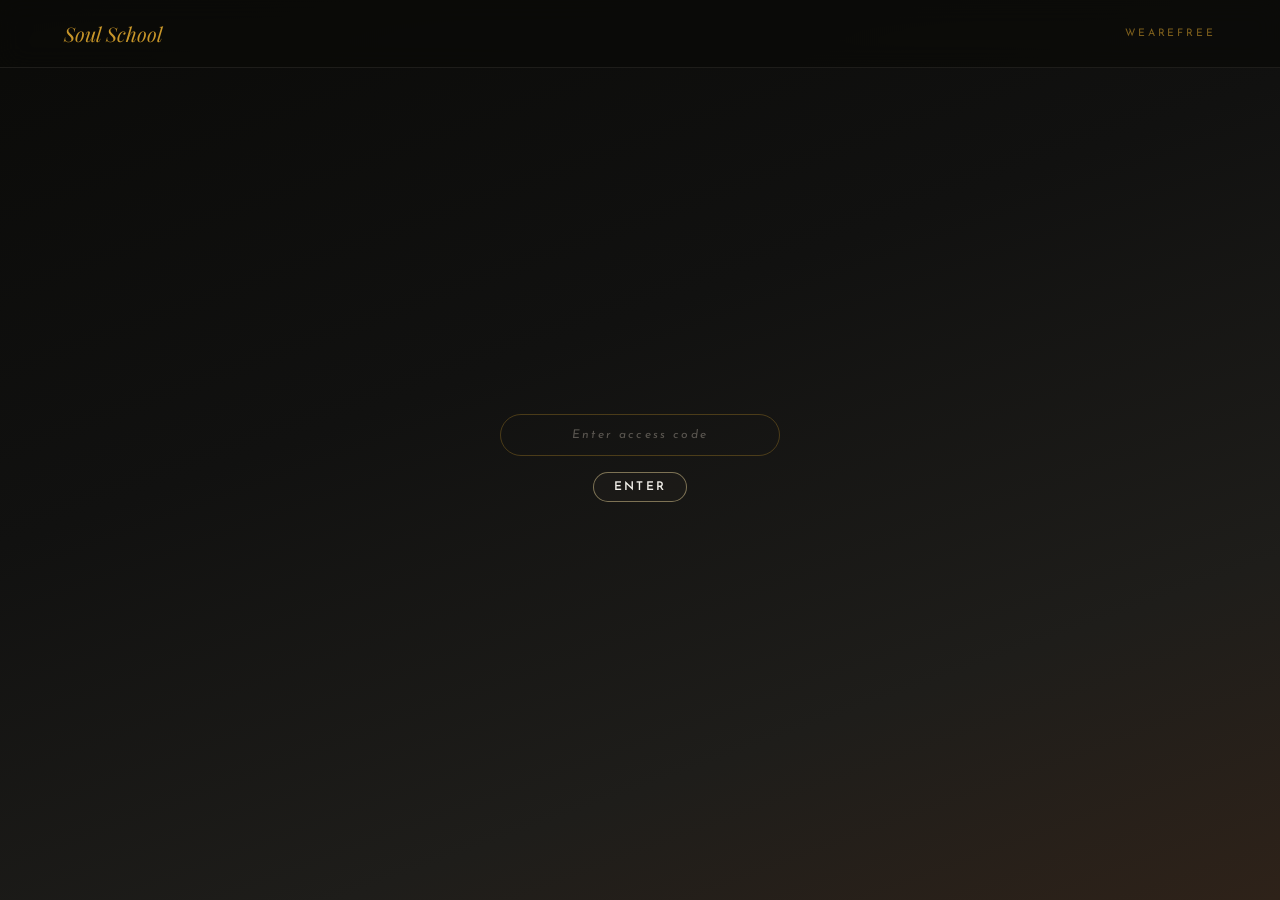
==== pages/archive.html @ b3828bc6 "Updated file names, created placeholder page for member portal, updated fonts and backgrounds. Updat" ====
<!DOCTYPE html>
<html lang="en">
<head>
  <meta charset="UTF-8">
  <meta name="viewport" content="width=device-width, initial-scale=1.0">
  <meta name="description" content="Soul School — A new educational playground for the future human.">
  <meta name="theme-color" content="#0A0A08">
  <title>Soul School Portal</title>
  <link rel="preconnect" href="https://fonts.googleapis.com">
  <link rel="preconnect" href="https://fonts.gstatic.com" crossorigin>
  <link rel="stylesheet" href="https://fonts.googleapis.com/css2?family=Josefin+Sans:wght@300;600;700&family=Playfair+Display:ital,wght@0,400;0,700;1,400&family=DM+Mono:wght@300;400&family=DM+Sans:opsz,wght@9..40,300;9..40,400;9..40,500&display=swap">
  <link rel="stylesheet" href="../styles/main.css">
  <link rel="stylesheet" href="../styles/soul-school-portal.css">
</head>
<body>

  <script>
    if (sessionStorage.getItem('soulschool_auth') !== 'true') {
      window.location.href = 'enter.html';
    }
  </script>

  <!-- ── Top navigation ── -->
  <nav class="site-nav">
    <a href="../index.html" class="site-nav-logo">Soul School</a>
    <span class="wearefree-tag">WEAREFREE</span>
  </nav>

  <!-- ── Welcome section ── -->
  <!-- <section style="background: var(--void); padding: 100px 64px; padding-top: 160px;">
    <div style="max-width: 800px; margin: 0 auto;">
      <p class="section-label">WELCOME</p>
      <h2 style="font-family: 'Playfair Display', serif; font-weight: 400; font-size: clamp(36px, 5vw, 56px); color: var(--soft); margin-bottom: 32px; margin-top: 0;">Welcome to Soul School.</h2>
      <p class="body-text">This is where we share the information, practices, and experiments that shape this educational project.</p>
      <p class="body-text">Soul School is an educational experiment rooted in a simple recognition: consciousness is foundational to reality, and human development must begin there.</p>
      <p class="body-text">Love and joy are the ground of this work.</p>
      <p class="body-text">Nervous system stability is the baseline that allows clarity, intuition, creativity, and courage to emerge.</p>
      <p class="body-text">From that foundation we explore expanded perception, discernment, authentic expression, and the creation of coherent communities capable of meeting the future with wisdom and care.</p>
    </div>
  </section> -->

  <!-- ── Gold rule ── -->
  <hr class="gold-rule-full">

  <!-- ════════════════════════════════════════════════
       SECTION 1: CALENDAR BLOCK
  ════════════════════════════════════════════════ -->

  <!-- CALENDAR: 7-day view starting from entry date -->
  <section class="portal-section" id="section-calendar">
    <p class="section-label">THIS WEEK</p>
    <h2 class="portal-section-heading">Your Week at Soul School</h2>

    <div class="portal-week-wrapper">
      <div class="portal-week-header" id="portal-week-header"></div>
      <div class="portal-week-grid"   id="portal-week-grid"></div>
    </div>

    <!-- Upcoming gatherings: next 2 weeks -->
    <div style="margin-top: 48px;">
      <p class="section-label" style="margin-bottom: 20px;">UPCOMING GATHERINGS — NEXT 2 WEEKS</p>
      <div class="portal-events-list">
        <div class="pill-event-card">
          <span class="pill-event-title">Soul School Bus Popups</span>
          <span class="pill-event-date">Boulder — Coming Soon</span>
        </div>
        <div class="pill-event-card">
          <span class="pill-event-title">Soul School Office Hours</span>
          <span class="pill-event-date">Zoom — Coming Soon</span>
        </div>
        <div class="pill-event-card">
          <span class="pill-event-title">Retreat Orientation</span>
          <span class="pill-event-date">Coming Soon</span>
        </div>
      </div>
      <!-- CALENDAR: Connect Google Calendar API to replace placeholders above with live 2-week event feed -->
    </div>
  </section>

  <!-- ── Gold rule ── -->
  <hr class="gold-rule-full">

  <!-- ════════════════════════════════════════════════
       SECTION 2: IS SOUL SCHOOL FOR ME?
  ════════════════════════════════════════════════ -->
  <section class="portal-section" id="section-for-me">
    <div style="max-width: 800px; margin: 0 auto;">
      <p class="stencil" style="font-size: clamp(28px, 4vw, 48px);">Is Soul School</p>
      <p class="italic-gold" style="font-size: clamp(26px, 3.5vw, 44px); margin-bottom: 28px;">for me?</p>
      <p class="body-text" style="margin-bottom: 16px;">Soul School is for people who:</p>
      <ul style="list-style: none; margin: 0; padding: 0;">
        <li style="display: grid; grid-template-columns: 5px 1fr; gap: 16px; align-items: start; padding: 12px 0; border-bottom: 1px solid rgba(90,86,80,0.1);">
          <span style="width:5px;height:5px;border-radius:50%;background:var(--gold);margin-top:6px;flex-shrink:0;display:block;"></span>
          <span class="body-text" style="margin:0;">have a sense that something about the current world (and the current educational system) isn't quite right</span>
        </li>
        <li style="display: grid; grid-template-columns: 5px 1fr; gap: 16px; align-items: start; padding: 12px 0; border-bottom: 1px solid rgba(90,86,80,0.1);">
          <span style="width:5px;height:5px;border-radius:50%;background:var(--gold);margin-top:6px;flex-shrink:0;display:block;"></span>
          <span class="body-text" style="margin:0;">want something deeper than conventional higher education tends to offer</span>
        </li>
        <li style="display: grid; grid-template-columns: 5px 1fr; gap: 16px; align-items: start; padding: 12px 0; border-bottom: 1px solid rgba(90,86,80,0.1);">
          <span style="width:5px;height:5px;border-radius:50%;background:var(--gold);margin-top:6px;flex-shrink:0;display:block;"></span>
          <span class="body-text" style="margin:0;">are curious about consciousness and open to the possibility that it is foundational to reality</span>
        </li>
        <li style="display: grid; grid-template-columns: 5px 1fr; gap: 16px; align-items: start; padding: 12px 0; border-bottom: 1px solid rgba(90,86,80,0.1);">
          <span style="width:5px;height:5px;border-radius:50%;background:var(--gold);margin-top:6px;flex-shrink:0;display:block;"></span>
          <span class="body-text" style="margin:0;">would rather help build the future than spend their lives critiquing the present</span>
        </li>
        <li style="display: grid; grid-template-columns: 5px 1fr; gap: 16px; align-items: start; padding: 12px 0; border-bottom: 1px solid rgba(90,86,80,0.1);">
          <span style="width:5px;height:5px;border-radius:50%;background:var(--gold);margin-top:6px;flex-shrink:0;display:block;"></span>
          <span class="body-text" style="margin:0;">understand that real Jedi-style mastery requires practice, discipline, and humility</span>
        </li>
      </ul>
      <div style="background: var(--deep); border: 1px solid rgba(201,151,42,0.1); padding: 22px 20px; margin-top: 24px;">
        <p class="italic-gold" style="font-size: 18px; margin: 0;">Soul School is designed for people who are ready to step into the future from the inner authority of the soul.</p>
      </div>
    </div>
  </section>

  <!-- ── Gold rule ── -->
  <hr class="gold-rule-full">

  <!-- ════════════════════════════════════════════════
       SECTION 3: SOUL PRACTICES
  ════════════════════════════════════════════════ -->
  <section class="portal-section" id="section-practices">

    <p class="portal-practice-cta">Try a Soul Practice!</p>

    <div class="portal-practices-grid">

      <!-- Practice 1: Ungunking the Filter -->
      <div class="portal-practice-card">
        <span class="portal-practice-name">Ungunking the Filter</span>
        <p class="portal-practice-desc">Practices that clear conditioned perception so reality can be encountered more directly.</p>
        <!-- SOUNDCLOUD: embed for Ungunking the Filter -->
        <div class="portal-soundcloud-placeholder">
          <span>&#9654;&ensp;SoundCloud embed coming soon</span>
        </div>
      </div>

      <!-- Practice 2: The Gremlin -->
      <div class="portal-practice-card">
        <span class="portal-practice-name">The Gremlin</span>
        <p class="portal-practice-desc">Learning to recognize and move beyond internal voices that limit expression and growth.</p>
        <!-- SOUNDCLOUD: embed for The Gremlin -->
        <div class="portal-soundcloud-placeholder">
          <span>&#9654;&ensp;SoundCloud embed coming soon</span>
        </div>
      </div>

      <!-- Practice 3: Energetic Hygiene -->
      <div class="portal-practice-card">
        <span class="portal-practice-name">Energetic Hygiene</span>
        <p class="portal-practice-desc">Practices that maintain clear emotional and perceptual boundaries.</p>
        <!-- SOUNDCLOUD: embed for Energetic Hygiene -->
        <div class="portal-soundcloud-placeholder">
          <span>&#9654;&ensp;SoundCloud embed coming soon</span>
        </div>
      </div>

    </div>

    <!-- COMING SOON: will become hyperlink teasers -->
    <!--
    <div class="portal-practice-card">
      <span class="portal-practice-name">Attention Sovereignty</span>
      <p class="portal-practice-desc">Training the ability to direct awareness intentionally rather than reactively.</p>
    </div>
    <div class="portal-practice-card">
      <span class="portal-practice-name">Creative Transmission</span>
      <p class="portal-practice-desc">Practices that translate expanded states of awareness into creative expression and contribution.</p>
    </div>
    -->

  </section>

  <!-- ── Gold rule ── -->
  <hr class="gold-rule-full">

  <!-- ════════════════════════════════════════════════
       SECTION 4: INITIATION CALL BOOKING
  ════════════════════════════════════════════════ -->
  <section class="portal-section" id="section-booking" style="text-align: center;">
    <p class="section-label">READY TO GO DEEPER?</p>
    <h2 style="font-family: 'Playfair Display', serif; font-weight: 400; font-size: clamp(28px, 4vw, 48px); color: var(--soft); margin: 0 0 24px;">Book an Initiation Call</h2>
    <p class="body-text" style="max-width: 560px; margin: 0 auto 40px;">
      Schedule a 30-minute conversation to explore whether Soul School is the right fit for you.
    </p>
    <!-- BOOKING: embed link here -->
    <div class="portal-booking-placeholder">
      <span class="body-text" style="opacity: 0.5; margin: 0;">Booking calendar coming soon</span>
    </div>
  </section>

  <!-- ── Gold rule ── -->
  <hr class="gold-rule-full">

  <!-- ════════════════════════════════════════════════
       SECTION 5: STORY OF WHY / PHILOSOPHY
  ════════════════════════════════════════════════ -->
  <section class="portal-section" id="section-why">
    <p class="section-label">PHILOSOPHY</p>
    <h2 style="font-family: 'Playfair Display', serif; font-weight: 400; font-size: clamp(32px, 5vw, 56px); color: var(--soft); margin: 0 0 64px;">The Story of Why</h2>

    <!-- ── ERA WE'RE ENTERING ── -->
    <div class="portal-why-block">
      <p class="section-label" style="margin-bottom: 16px;">THE ERA WE'RE ENTERING</p>
      <p class="stencil" style="color: var(--gold); font-size: clamp(16px, 2.5vw, 26px); margin-bottom: 24px;">Traditional Higher Education Was Designed For An Industrial World.</p>
      <p class="body-text">Most systems of traditional higher education were designed for an industrial world. They train the analytic intellect while neglecting the inner world — the place where perception, intuition, discernment, and emotional coherence actually live.</p>
      <p class="body-text">As a result, many people enter adulthood without the ability to:</p>
      <ul style="list-style: none; margin: 0; padding: 0; max-width: 640px;">
        <li style="display:grid;grid-template-columns:5px 1fr;gap:16px;align-items:start;padding:12px 0;border-bottom:1px solid rgba(90,86,80,0.1);"><span style="width:5px;height:5px;border-radius:50%;background:var(--gold);margin-top:6px;flex-shrink:0;display:block;"></span><span class="body-text" style="margin:0;">steward their attention</span></li>
        <li style="display:grid;grid-template-columns:5px 1fr;gap:16px;align-items:start;padding:12px 0;border-bottom:1px solid rgba(90,86,80,0.1);"><span style="width:5px;height:5px;border-radius:50%;background:var(--gold);margin-top:6px;flex-shrink:0;display:block;"></span><span class="body-text" style="margin:0;">regulate their nervous systems</span></li>
        <li style="display:grid;grid-template-columns:5px 1fr;gap:16px;align-items:start;padding:12px 0;border-bottom:1px solid rgba(90,86,80,0.1);"><span style="width:5px;height:5px;border-radius:50%;background:var(--gold);margin-top:6px;flex-shrink:0;display:block;"></span><span class="body-text" style="margin:0;">interpret reality with discernment</span></li>
        <li style="display:grid;grid-template-columns:5px 1fr;gap:16px;align-items:start;padding:12px 0;border-bottom:1px solid rgba(90,86,80,0.1);"><span style="width:5px;height:5px;border-radius:50%;background:var(--gold);margin-top:6px;flex-shrink:0;display:block;"></span><span class="body-text" style="margin:0;">trust their intuition</span></li>
        <li style="display:grid;grid-template-columns:5px 1fr;gap:16px;align-items:start;padding:12px 0;border-bottom:1px solid rgba(90,86,80,0.1);"><span style="width:5px;height:5px;border-radius:50%;background:var(--gold);margin-top:6px;flex-shrink:0;display:block;"></span><span class="body-text" style="margin:0;">build lives aligned with their values</span></li>
      </ul>
    </div>

    <!-- ── WHAT'S BROKEN + SOUL SCHOOL RESPONSE ── -->
    <div class="portal-why-split">

      <div class="portal-why-split-left">
        <p class="stencil" style="font-size: clamp(36px, 5vw, 56px);">WHAT'S BROKEN</p>
        <p class="body-text">Most systems of traditional higher education were designed for an industrial world. They train the analytic intellect while neglecting the inner world — the place where perception, intuition, discernment, and emotional coherence actually live.</p>
        <p class="body-text">As a result, many people enter adulthood without the ability to:</p>
        <ul style="list-style:none;margin:0;padding:0;">
          <li style="display:grid;grid-template-columns:5px 1fr;gap:16px;align-items:start;padding:12px 0;border-bottom:1px solid rgba(90,86,80,0.1);"><span style="width:5px;height:5px;border-radius:50%;background:var(--gold);margin-top:6px;flex-shrink:0;display:block;"></span><span class="body-text" style="margin:0;">steward their attention</span></li>
          <li style="display:grid;grid-template-columns:5px 1fr;gap:16px;align-items:start;padding:12px 0;border-bottom:1px solid rgba(90,86,80,0.1);"><span style="width:5px;height:5px;border-radius:50%;background:var(--gold);margin-top:6px;flex-shrink:0;display:block;"></span><span class="body-text" style="margin:0;">regulate their nervous systems</span></li>
          <li style="display:grid;grid-template-columns:5px 1fr;gap:16px;align-items:start;padding:12px 0;border-bottom:1px solid rgba(90,86,80,0.1);"><span style="width:5px;height:5px;border-radius:50%;background:var(--gold);margin-top:6px;flex-shrink:0;display:block;"></span><span class="body-text" style="margin:0;">interpret reality with discernment</span></li>
          <li style="display:grid;grid-template-columns:5px 1fr;gap:16px;align-items:start;padding:12px 0;border-bottom:1px solid rgba(90,86,80,0.1);"><span style="width:5px;height:5px;border-radius:50%;background:var(--gold);margin-top:6px;flex-shrink:0;display:block;"></span><span class="body-text" style="margin:0;">trust their intuition</span></li>
          <li style="display:grid;grid-template-columns:5px 1fr;gap:16px;align-items:start;padding:12px 0;border-bottom:1px solid rgba(90,86,80,0.1);"><span style="width:5px;height:5px;border-radius:50%;background:var(--gold);margin-top:6px;flex-shrink:0;display:block;"></span><span class="body-text" style="margin:0;">build lives aligned with their values</span></li>
        </ul>
      </div>

      <div class="portal-why-split-right">
        <p class="stencil" style="font-size: clamp(36px,5vw,56px); margin-bottom: 4px;">SOUL SCHOOL</p>
        <p class="italic-gold" style="font-size: clamp(32px,4.5vw,52px); margin-bottom: 28px;">Response.</p>
        <div style="display: grid; grid-template-columns: 1fr 1fr; gap: 1px; background: var(--ember); border: 1px solid rgba(201,151,42,0.1);">
          <div style="background: var(--deep); padding: 26px 24px;">
            <p class="body-text" style="margin:0;">Soul School is a new model of higher education designed for the era we are entering.</p>
          </div>
          <div style="background: var(--deep); padding: 26px 24px;">
            <p class="body-text" style="margin:0;">We cultivate the capacities machines cannot replicate and institutions rarely teach: discernment, intuition, embodied intelligence, inscendence, creative courage, and the ability to generate coherence within oneself and in community.</p>
          </div>
          <div style="background: var(--deep); padding: 26px 24px;">
            <p class="italic-gold" style="font-size: 18px; margin: 0;">Our dream is simple: to support the emergence of grounded, coherent, joyful adults.</p>
          </div>
          <div style="background: var(--deep); padding: 26px 24px;">
            <p class="body-text" style="margin:0;">Love and joy are the ground of this work.</p>
            <p class="body-text" style="margin:0;">Nervous system stability is the baseline that allows clarity, intuition, creativity, and courage to emerge.</p>
          </div>
        </div>
      </div>

    </div>

    <!-- ── PARADIGM SHIFT ── -->
    <div class="portal-why-split">

      <div class="portal-why-split-left">
        <p class="stencil" style="font-size: clamp(32px,4.5vw,52px);">THE PARADIGM</p>
        <p class="italic-gold" style="font-size: clamp(30px,4vw,48px);">Shift.</p>
        <p class="body-text">A growing body of research across neuroscience, physics, and consciousness studies points toward a profound shift in how we understand reality: consciousness is foundational.</p>
        <p class="body-text">At a time when artificial intelligence is advancing rapidly, the leading edge of human evolution is the expansion of consciousness itself — yet most old-world institutions behave as if consciousness is not even a legitimate subject of study.</p>
      </div>

      <div class="portal-why-split-right">
        <div style="display: grid; grid-template-columns: 3px 1fr; gap: 20px; align-items: start;">
          <div style="background: var(--gold); border-radius: 2px; align-self: stretch;"></div>
          <p class="italic-gold" style="font-size: clamp(20px,2.5vw,28px); line-height: 1.5; margin: 0;">"Soul School exists to train the capacities of expanded consciousness so that the future human can begin to take shape."</p>
        </div>
        <div style="background: var(--deep); border: 1px solid rgba(201,151,42,0.1); padding: 22px 20px; margin-top: 28px;">
          <p class="body-text" style="margin: 0;">Soul School is an educational experiment rooted in a simple recognition: consciousness is foundational to reality, and human development must begin there.</p>
          <p class="body-text" style="margin-top: 14px; margin-bottom: 0;">From that foundation we explore expanded perception, discernment, authentic expression, and the creation of coherent communities capable of meeting the future with wisdom and care.</p>
        </div>
      </div>

    </div>

  </section>

  <!-- ── Gold rule ── -->
  <hr class="gold-rule-full">

  <!-- ════════════════════════════════════════════════
       SECTION 6: ADVISORY COUNCIL
  ════════════════════════════════════════════════ -->
  <div style="text-align: center; padding: 64px 64px 0;">
    <img src="../assets/We-are-free-GOLD.png" alt="Advisory Council" style="width: 40%; height: auto; display: block; margin: 0 auto;">
  </div>
  <section style="width: 100%; background: var(--void); padding: 60px 64px 100px;">
    <p class="section-label">ADVISORY COUNCIL</p>
    <div style="display: grid; grid-template-columns: repeat(3, 1fr); gap: 2px; background: var(--ember);">

      <!-- Card 1: Marjorie Woollacott -->
      <div style="background: var(--deep); padding: 36px 32px;">
        <img src="../assets/MarjorieHeadshot.png" alt="Marjorie Woollacott" style="width:80px;height:80px;border-radius:50%;background:var(--ember);display:block;margin-bottom:20px;">
        <span style="font-family:'Playfair Display',serif;font-weight:700;font-size:18px;color:var(--soft);display:block;margin-bottom:4px;">Marjorie Woollacott</span>
        <p class="section-label" style="margin-bottom:16px;">Science Advisor</p>
        <p class="body-text" style="font-size:13px;">Marjorie Woollacott, PhD, is a neuroscientist and Professor Emerita at the University of Oregon. Her research explores the relationship between neuroscience, consciousness, and human potential. She is the author of Infinite Awareness and a leading voice in the scientific exploration of consciousness. For decades, she has helped pioneer the integration of consciousness studies into education and science, long before the field began receiving broader recognition.</p>
      </div>

      <!-- Card 2: Niffe Hermansson -->
      <div style="background: var(--deep); padding: 36px 32px;">
        <img src="../assets/NiffeHeadshot.jpeg" alt="Niffe Hermansson" style="width:80px;height:80px;border-radius:50%;background:var(--ember);display:block;margin-bottom:20px;">
        <span style="font-family:'Playfair Display',serif;font-weight:700;font-size:18px;color:var(--soft);display:block;margin-bottom:4px;">Niffe Hermansson</span>
        <p class="section-label" style="margin-bottom:16px;">Initiatory Training Advisor</p>
        <p class="body-text" style="font-size:13px;">Niffe Hermansson, PhD, is an applied probabilist, a passionate educator, a dedicated meditator, and a researcher committed to exploring questions related to advanced meditation and models of consciousness with mathematical rigour. Originally from Sweden, Niffe received leadership training in the Swedish navy before embarking on an academic journey pursuing the big questions about reality from a variety of perspectives. He eventually made his home in New Zealand to be able to better balance his work with his deep love for nature, especially the ocean. Niffe has a deep and wide-ranging engagement with esoteric practice, and has experience with a variety of systems, including close to a decade of leading the local branch of an international initiatory society.</p>
      </div>

      <!-- Card 3: Annie Margaret -->
      <div style="background: var(--deep); padding: 36px 32px;">
        <img src="../assets/AnnieHeadshot.jpg" alt="Annie Margaret" style="width:80px;height:80px;border-radius:50%;background:var(--ember);display:block;margin-bottom:20px;">
        <span style="font-family:'Playfair Display',serif;font-weight:700;font-size:18px;color:var(--soft);display:block;margin-bottom:4px;">Annie Margaret</span>
        <p class="section-label" style="margin-bottom:16px;">Founder &amp; Visionary</p>
        <p class="body-text" style="font-size:13px;">Annie Margaret, PhD, is an educator and architect of new models of human development. After nine years of exceeds expectations reviews as a professor at the University of Colorado Boulder's ATLAS Institute, she stepped away from traditional academia to build Soul School — an experiment in what education can become when consciousness is taken seriously. Annie teaches from both research and direct experience, working at the edge of expanded perception, discernment, intuition, and human potential. She is known for creating immersive, experiential learning environments that support the emergence of sovereign, self-trusting, and fully alive human beings.</p>
      </div>

    </div>
  </section>

  <!-- ── Calendar JS: renders 7-day week grid from entry date ── -->
  <script>
    (function () {
      var raw   = sessionStorage.getItem('soulschool_entry_date');
      var start = raw ? new Date(raw) : new Date();
      start.setHours(0, 0, 0, 0);

      var DAYS   = ['Sun', 'Mon', 'Tue', 'Wed', 'Thu', 'Fri', 'Sat'];
      var MONTHS = ['Jan','Feb','Mar','Apr','May','Jun','Jul','Aug','Sep','Oct','Nov','Dec'];
      var today  = new Date(); today.setHours(0, 0, 0, 0);

      var headerEl = document.getElementById('portal-week-header');
      var gridEl   = document.getElementById('portal-week-grid');

      for (var i = 0; i < 7; i++) {
        var d = new Date(start);
        d.setDate(start.getDate() + i);

        var hCell = document.createElement('div');
        hCell.className = 'portal-week-day-label';
        hCell.textContent = DAYS[d.getDay()];
        headerEl.appendChild(hCell);

        var cell = document.createElement('div');
        var isToday = d.getTime() === today.getTime();
        cell.className = 'portal-week-day' + (isToday ? ' portal-week-today' : '');
        cell.innerHTML = '<span class="portal-day-num">' + MONTHS[d.getMonth()] + ' ' + d.getDate() + '</span>';
        gridEl.appendChild(cell);
      }
    })();
  </script>

</body>
</html>
---- styles/main.css ----
/* ── Soul School · main.css ── */

@import url('https://fonts.googleapis.com/css2?family=Josefin+Sans:ital,wght@0,100;0,200;0,300;0,400;0,600;0,700;1,300;1,400&family=Playfair+Display:ital,wght@0,400;0,700;1,400;1,700&display=swap');

:root {
  color-scheme: dark;
  --void: #0A0A08;
  --deep: #0F0F0D;
  --ember: #1E1D1A;
  --ember-dark: #1e1d1a;
  --burnt: #2e2219;
  --ash: #5a5650;
  --ash-light: #8A8480;
  --ancient: #7a5520;
  --gold: #C9972A;
  --luminous: #E8C76A;
  --peak: #f5dfa0;
  --soft: #F3F1EB;
  --ink: #1c1a16;
}

*, *::before, *::after {
  box-sizing: border-box;
}

body {
  margin: 0;
  min-height: 100vh;
  font-family: 'Josefin Sans', sans-serif;
  color: var(--soft);
  background: linear-gradient(
    160deg,
    #0A0A08 0%,
    #111110 40%,
    #1E1D1A 75%,
    #2E2219 100%
  );
  background-attachment: fixed;
}

/* ── Layout ── */

.page-center {
  min-height: 100vh;
  display: flex;
  align-items: center;
  justify-content: center;
  text-align: center;
  padding: 2rem 1rem;
}

.hero-card {
  width: min(760px, 92vw);
  padding: 2.5rem 1.5rem;
}

.content-card {
  max-width: 640px;
}

/* ── Typography ── */

h1 {
  margin: 0 0 1rem;
  font-family: 'Josefin Sans', sans-serif;
  font-size: clamp(2.2rem, 7vw, 4rem);
  font-weight: 700;
  letter-spacing: 0.06em;
  line-height: 1.15;
  color: var(--soft);
}

h2 {
  margin-top: 0.6rem;
  margin-bottom: 1.6rem;
  font-family: 'Josefin Sans', sans-serif;
  font-size: clamp(1.1rem, 2.5vw, 1.55rem);
  font-weight: 600;
  letter-spacing: 0.06em;
  color: var(--luminous);
}

h3 {
  font-family: 'Josefin Sans', sans-serif;
  font-size: clamp(1rem, 2vw, 1.25rem);
  font-weight: 600;
  letter-spacing: 0.05em;
  color: var(--peak);
  margin-top: 0;
  margin-bottom: 0.4rem;
}

p {
  font-family: 'Josefin Sans', sans-serif;
  font-size: clamp(1rem, 1.8vw, 1.2rem);
  font-weight: 300;
  line-height: 1.75;
  margin-top: 0.8rem;
  margin-bottom: 1rem;
  color: var(--soft);
}

label {
  font-family: 'Josefin Sans', sans-serif;
  font-size: 0.72rem;
  letter-spacing: 0.16em;
  text-transform: uppercase;
  color: var(--luminous);
  font-weight: 600;
}

/* ── Eyebrow / section label ── */

.eyebrow {
  display: block;
  font-family: 'Josefin Sans', sans-serif;
  font-size: 0.65rem;
  letter-spacing: 0.28em;
  text-transform: uppercase;
  color: var(--gold);
  margin-bottom: 1.1rem;
  opacity: 0.85;
}

/* ── Gold divider rule (small, centered) ── */

.gold-rule {
  display: flex;
  flex-direction: column;
  gap: 4px;
  width: 60px;
  margin: 1.4rem auto;
}

.gold-rule .lt {
  height: 2px;
  background: linear-gradient(90deg, transparent, var(--gold), transparent);
}

.gold-rule .ln {
  height: 1px;
  background: linear-gradient(90deg, transparent, rgba(201, 151, 42, 0.35), transparent);
}

/* ── Buttons ── */

.button-group {
  display: flex;
  flex-direction: column;
  gap: 0.8rem;
  align-items: center;
}

.btn {
  display: inline-flex;
  align-items: center;
  justify-content: center;
  border: 1px solid rgba(245, 223, 160, 0.45);
  border-radius: 999px;
  color: var(--soft);
  background: rgba(30, 29, 26, 0.68);
  text-decoration: none;
  cursor: pointer;
  padding: 0.85rem 1.6rem;
  min-width: 240px;
  font-family: 'Josefin Sans', sans-serif;
  font-size: 0.75rem;
  font-weight: 600;
  letter-spacing: 0.18em;
  text-transform: uppercase;
  transition: background 0.2s ease, transform 0.2s ease, border-color 0.2s ease;
}

.btn:hover,
.btn:focus-visible {
  background: rgba(90, 86, 80, 0.45);
  border-color: var(--luminous);
  transform: translateY(-1px);
}

.btn-primary {
  background: var(--gold);
  border-color: var(--peak);
  color: var(--ink);
}

.btn-primary:hover,
.btn-primary:focus-visible {
  background: var(--luminous);
  border-color: var(--peak);
  color: var(--ink);
}

.btn-secondary {
  background: rgba(17, 17, 16, 0.8);
  border-color: rgba(232, 199, 106, 0.45);
}

.btn-close {
  position: absolute;
  top: 0.6rem;
  right: 0.7rem;
  width: 2rem;
  height: 2rem;
  border: 0;
  border-radius: 999px;
  background: transparent;
  color: var(--luminous);
  font-size: 1.5rem;
  line-height: 1;
  cursor: pointer;
  transition: background 0.2s;
}

.btn-close:hover,
.btn-close:focus-visible {
  background: rgba(232, 199, 106, 0.16);
}

/* ── Forms ── */

.stacked-form {
  text-align: left;
  width: min(420px, 92vw);
  margin: 1.2rem auto 1.6rem;
  display: grid;
  gap: 0.65rem;
}

input {
  border: 1px solid rgba(245, 223, 160, 0.35);
  border-radius: 10px;
  background: rgba(17, 17, 16, 0.85);
  color: var(--soft);
  padding: 0.75rem 0.8rem;
  font-family: 'Josefin Sans', sans-serif;
  font-size: 1rem;
  transition: border-color 0.2s;
}

input:focus {
  outline: none;
  border-color: var(--gold);
}

input::placeholder {
  color: var(--ash);
  font-style: italic;
}

.error-message {
  min-height: 1.15rem;
  margin: 0.1rem 0 0.4rem;
  color: #c4607a;
  font-family: 'Josefin Sans', sans-serif;
  font-size: 0.82rem;
  letter-spacing: 0.04em;
}

/* ── Modal ── */

.modal {
  position: fixed;
  inset: 0;
  display: none;
  align-items: center;
  justify-content: center;
  padding: 1rem;
  background: rgba(10, 10, 8, 0.82);
  backdrop-filter: blur(4px);
}

.modal.open {
  display: flex;
}

.modal-content {
  position: relative;
  width: min(420px, 92vw);
  padding: 1.6rem;
  border-radius: 16px;
  border: 1px solid rgba(232, 199, 106, 0.28);
  background: var(--deep);
  text-align: left;
  box-shadow: 0 16px 40px rgba(10, 10, 8, 0.5);
}

.modal-content h3 {
  margin-top: 0;
  margin-bottom: 0.2rem;
}

.modal-copy {
  margin-top: 0;
  margin-bottom: 1rem;
  color: var(--peak);
  font-style: italic;
}

.modal-actions {
  display: flex;
  gap: 0.7rem;
  margin-top: 0.8rem;
}

/* ── Corner decorations ── */

.corner-tl,
.corner-tr,
.corner-bl,
.corner-br {
  position: absolute;
  width: 20px;
  height: 20px;
}

.corner-tl { top: 0; left: 0; border-top: 1px solid var(--gold); border-left: 1px solid var(--gold); }
.corner-tr { top: 0; right: 0; border-top: 1px solid var(--gold); border-right: 1px solid var(--gold); }
.corner-bl { bottom: 0; left: 0; border-bottom: 1px solid var(--gold); border-left: 1px solid var(--gold); }
.corner-br { bottom: 0; right: 0; border-bottom: 1px solid var(--gold); border-right: 1px solid var(--gold); }

.corner-tl::before,
.corner-tr::before,
.corner-bl::before,
.corner-br::before {
  content: '';
  position: absolute;
  width: 4px;
  height: 4px;
  background: var(--gold);
  border-radius: 50%;
}

.corner-tl::before { top: -2px; left: -2px; }
.corner-tr::before { top: -2px; right: -2px; }
.corner-bl::before { bottom: -2px; left: -2px; }
.corner-br::before { bottom: -2px; right: -2px; }

/* ── Utility ── */

.sr-only {
  position: absolute;
  width: 1px;
  height: 1px;
  padding: 0;
  margin: -1px;
  overflow: hidden;
  clip: rect(0, 0, 0, 0);
  border: 0;
}

/* ── Bullet point color pops ── */
ul li::marker              { color: #C9972A; }
ul li:nth-child(4n+2)::marker { color: #9333EA; }
ul li:nth-child(4n+3)::marker { color: #3D8C6A; }
ul li:nth-child(4n+4)::marker { color: #FF2D9B; }

/* ── RADICAL rainbow text ── */
.radical {
  background: linear-gradient(90deg, #e84949, #e8823a, #d4c43a, #4abd6f, #4a7fe8, #8a4ae8, #d44ab0);
  -webkit-background-clip: text;
  -webkit-text-fill-color: transparent;
  background-clip: text;
  font-weight: 700;
}

/* ── Logo ── */
.logo {
  display: block;
  margin: 0 auto;
  width: 45vw;
  max-width: 100vw;
  height: auto;
}

/* ── Mobile ── */

@media (max-width: 560px) {
  .modal-actions {
    flex-direction: column;
  }

  .btn {
    width: 100%;
    min-width: 0;
  }

  .logo {
    width: 90vw;
  }
}

/* ── Site navigation ── */

.site-nav {
  position: fixed;
  top: 0; left: 0; right: 0;
  display: flex;
  align-items: center;
  justify-content: space-between;
  padding: 20px 64px;
  background: rgba(10, 10, 8, 0.72);
  backdrop-filter: blur(12px);
  -webkit-backdrop-filter: blur(12px);
  border-bottom: 1px solid var(--ember);
  z-index: 100;
}

.site-nav-logo {
  font-family: 'Playfair Display', serif;
  font-style: italic;
  color: var(--gold);
  font-size: 20px;
  text-decoration: none;
}

/* ── Page-wide utility classes ── */

.wearefree-tag {
  font-family: 'Josefin Sans', monospace;
  font-size: 0.65rem;
  letter-spacing: 0.28em;
  color: rgba(201, 151, 42, 0.6);
  text-transform: uppercase;
}

.section-label {
  font-family: 'Josefin Sans', monospace;
  font-size: 0.7rem;
  letter-spacing: 0.22em;
  text-transform: uppercase;
  color: var(--gold);
  margin: 0 0 20px;
}

.body-text {
  font-family: 'Josefin Sans', sans-serif;
  font-size: 1.1rem;
  line-height: 1.75;
  color: var(--soft);
  margin: 0 0 20px;
}

.stencil {
  font-family: 'Josefin Sans', sans-serif;
  font-weight: 700;
  letter-spacing: 0.18em;
  text-transform: uppercase;
  color: var(--soft);
  margin: 0 0 16px;
  line-height: 1.1;
}

.italic-gold {
  font-family: 'Josefin Sans', sans-serif;
  font-style: italic;
  font-weight: 300;
  color: var(--gold);
  margin: 0 0 16px;
  line-height: 1.2;
}

.btn-pill {
  display: inline-flex;
  align-items: center;
  justify-content: center;
  border: 1px solid rgba(245, 223, 160, 0.45);
  border-radius: 999px;
  color: var(--soft);
  background: rgba(30, 29, 26, 0.68);
  text-decoration: none;
  cursor: pointer;
  padding: 8px 20px;
  font-family: 'Josefin Sans', sans-serif;
  font-size: 0.75rem;
  font-weight: 600;
  letter-spacing: 0.18em;
  text-transform: uppercase;
  transition: background 0.2s ease, border-color 0.2s ease;
}

.btn-pill:hover {
  background: rgba(90, 86, 80, 0.45);
  border-color: var(--luminous);
}

/* ── Full-width gold rule ── */

.gold-rule-full {
  width: 100%;
  height: 1px;
  background: linear-gradient(90deg, transparent, rgba(201, 151, 42, 0.35), transparent);
  border: none;
  margin: 0;
}

/* ── Site footer ── */

.site-footer {
  background: transparent;
  border-top: 1px solid var(--ember);
  padding: 24px 64px;
  display: flex;
  justify-content: space-between;
  align-items: center;
}

.site-footer-logo {
  font-family: 'Josefin Sans', sans-serif;
  font-style: italic;
  font-weight: 300;
  font-size: 16px;
  color: rgba(201, 151, 42, 0.5);
}

.site-footer-copy {
  font-family: 'Josefin Sans', monospace;
  font-size: 0.65rem;
  letter-spacing: 0.28em;
  text-transform: uppercase;
  color: rgba(138, 132, 128, 0.4);
}

@media (max-width: 560px) {
  .site-nav { padding: 16px 24px; }
  .site-footer { padding: 24px 24px; flex-direction: column; gap: 12px; text-align: center; }
}
---- styles/soul-school-portal.css ----
/* ── Soul School · soul-school-portal.css ── */
/* Page-specific styles for the member portal.
   Shared nav, utility, and footer classes live in main.css. */

/* ── Section layout ── */

.portal-section {
  padding: 80px 64px;
  background: var(--void);
}

.portal-section-heading {
  font-family: 'Josefin Sans', sans-serif;
  font-weight: 300;
  font-size: clamp(28px, 4vw, 44px);
  color: var(--soft);
  margin: 0 0 40px;
}

/* ── Calendar: 7-day week grid ── */

.portal-week-wrapper {
  background: rgba(17, 17, 16, 0.45);
  border: 1px solid rgba(201, 151, 42, 0.15);
  border-radius: 16px;
  overflow: hidden;
  max-width: 900px;
}

.portal-week-header {
  display: grid;
  grid-template-columns: repeat(7, 1fr);
  background: rgba(201, 151, 42, 0.08);
  border-bottom: 1px solid rgba(201, 151, 42, 0.12);
}

.portal-week-day-label {
  font-family: 'DM Mono', monospace;
  font-size: 0.6rem;
  letter-spacing: 0.18em;
  text-transform: uppercase;
  color: var(--ash);
  text-align: center;
  padding: 0.7rem 0;
}

.portal-week-grid {
  display: grid;
  grid-template-columns: repeat(7, 1fr);
}

.portal-week-day {
  min-height: 100px;
  border-right: 1px solid rgba(201, 151, 42, 0.07);
  padding: 0.6rem 0.5rem;
  position: relative;
}

.portal-week-day:last-child {
  border-right: none;
}

.portal-week-day.portal-week-today {
  background: rgba(201, 151, 42, 0.1);
}

.portal-week-day.portal-week-today .portal-day-num {
  color: var(--gold);
  font-weight: 700;
}

.portal-day-num {
  font-family: 'DM Mono', monospace;
  font-size: 0.65rem;
  letter-spacing: 0.06em;
  color: var(--ash);
  display: block;
}

/* ── Upcoming events list (pill style, matches calendar.html) ── */

.portal-events-list {
  max-width: 760px;
}

.pill-event-card {
  display: flex;
  justify-content: space-between;
  align-items: center;
  background: var(--deep);
  border: 1px solid rgba(201, 151, 42, 0.2);
  border-radius: 999px;
  padding: 18px 36px;
  box-shadow: 0 0 14px rgba(201, 151, 42, 0.12);
  margin-bottom: 16px;
}

.pill-event-title {
  font-family: 'Josefin Sans', sans-serif;
  font-style: italic;
  font-weight: 300;
  font-size: 17px;
  color: var(--soft);
}

.pill-event-date {
  font-family: 'DM Mono', monospace;
  font-size: 0.7rem;
  letter-spacing: 0.22em;
  text-transform: uppercase;
  color: var(--ash-light);
}

/* ── Soul Practices ── */

.portal-practice-cta {
  font-family: 'Josefin Sans', sans-serif;
  font-style: italic;
  font-weight: 300;
  font-size: clamp(36px, 5vw, 64px);
  color: var(--luminous);
  margin: 0 0 48px;
  line-height: 1.1;
}

.portal-practices-grid {
  display: grid;
  grid-template-columns: repeat(3, 1fr);
  gap: 2px;
  background: var(--ember);
  border: 1px solid rgba(201, 151, 42, 0.1);
  max-width: 1100px;
}

.portal-practice-card {
  background: var(--deep);
  padding: 32px 28px;
  display: flex;
  flex-direction: column;
  gap: 16px;
}

.portal-practice-name {
  font-family: 'Josefin Sans', sans-serif;
  font-style: italic;
  font-weight: 300;
  font-size: 18px;
  color: var(--soft);
  display: block;
}

.portal-practice-desc {
  font-family: 'DM Sans', sans-serif;
  font-size: 14px;
  color: var(--ash-light);
  line-height: 1.65;
  margin: 0;
  flex: 1;
}

.portal-soundcloud-placeholder {
  border: 1px dashed rgba(201, 151, 42, 0.25);
  border-radius: 8px;
  padding: 18px 16px;
  text-align: center;
  color: var(--ash);
  font-family: 'DM Mono', monospace;
  font-size: 0.72rem;
  letter-spacing: 0.1em;
  margin-top: auto;
}

/* ── Booking placeholder ── */

.portal-booking-placeholder {
  border: 1px dashed rgba(201, 151, 42, 0.25);
  border-radius: 12px;
  padding: 60px 40px;
  max-width: 560px;
  margin: 0 auto;
  text-align: center;
}

/* ── Story of Why: section blocks ── */

.portal-why-block {
  max-width: 760px;
  margin-bottom: 72px;
}

.portal-why-split {
  display: grid;
  grid-template-columns: 1fr 1fr;
  gap: 0;
  max-width: 1200px;
  margin: 0 auto 72px;
}

.portal-why-split-left {
  border-right: 1px solid rgba(201, 151, 42, 0.14);
  padding-right: 52px;
}

.portal-why-split-right {
  padding-left: 52px;
}

/* ── Mobile ── */

@media (max-width: 768px) {
  .portal-section {
    padding: 60px 24px;
  }

  .portal-practices-grid {
    grid-template-columns: 1fr;
  }

  .portal-why-split {
    grid-template-columns: 1fr;
  }

  .portal-why-split-left {
    border-right: none;
    border-bottom: 1px solid rgba(201, 151, 42, 0.14);
    padding-right: 0;
    padding-bottom: 40px;
    margin-bottom: 40px;
  }

  .portal-why-split-right {
    padding-left: 0;
  }

  .pill-event-card {
    flex-direction: column;
    align-items: flex-start;
    gap: 8px;
    border-radius: 20px;
    padding: 18px 24px;
  }

  .portal-week-day {
    min-height: 70px;
  }
}
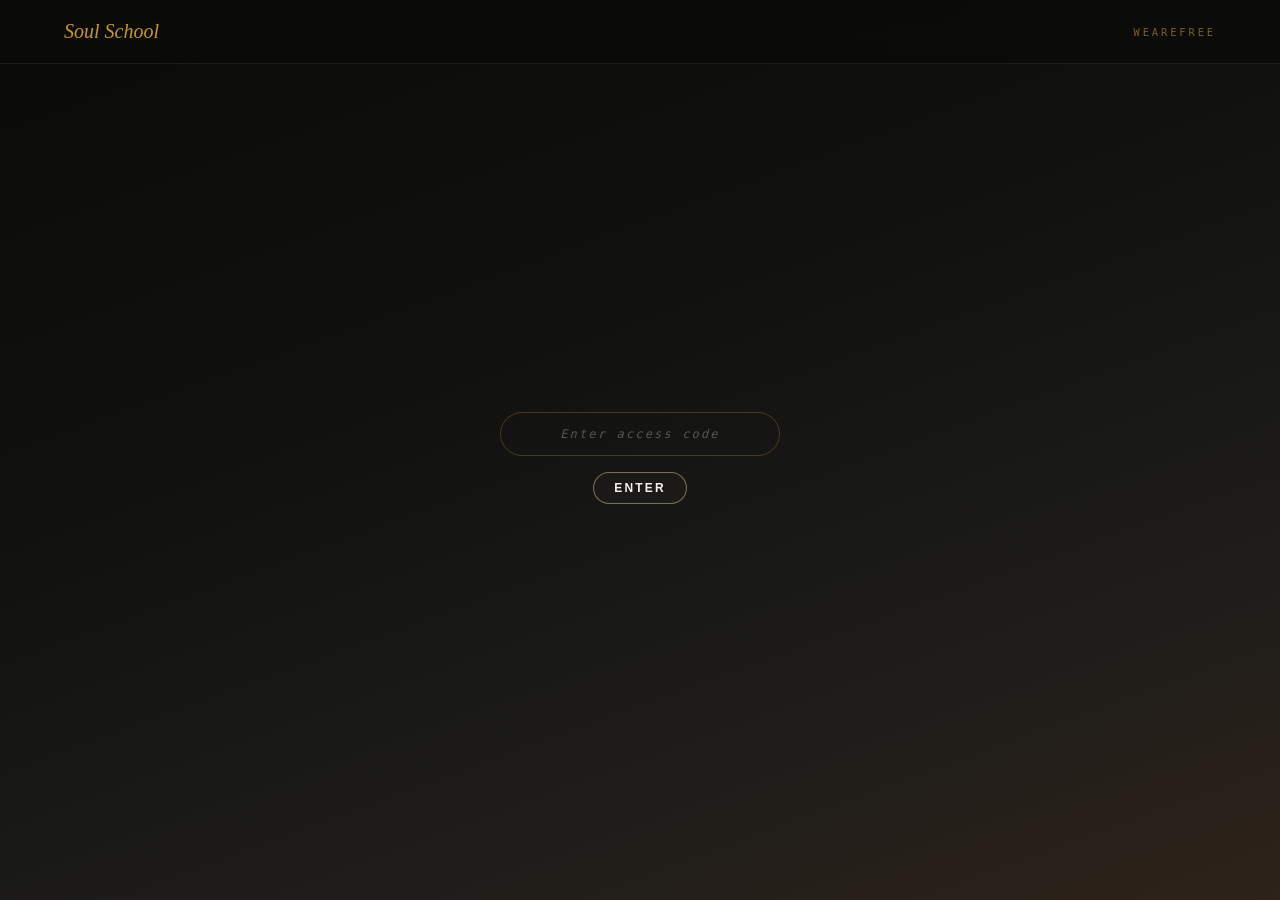
==== commit 8aa6335c: "added meta tags, and updated alt texts." ====
--- a/pages/archive.html
+++ b/pages/archive.html
@@ -5,7 +5,8 @@
   <meta name="viewport" content="width=device-width, initial-scale=1.0">
   <meta name="description" content="Soul School — A new educational playground for the future human.">
   <meta name="theme-color" content="#0A0A08">
-  <title>Soul School Portal</title>
+  <title>Soul School — Archive</title>
+  <meta name="robots" content="noindex, nofollow">
   <link rel="preconnect" href="https://fonts.googleapis.com">
   <link rel="preconnect" href="https://fonts.gstatic.com" crossorigin>
   <link rel="stylesheet" href="https://fonts.googleapis.com/css2?family=Josefin+Sans:wght@300;600;700&family=Playfair+Display:ital,wght@0,400;0,700;1,400&family=DM+Mono:wght@300;400&family=DM+Sans:opsz,wght@9..40,300;9..40,400;9..40,500&display=swap">
@@ -287,7 +288,7 @@
        SECTION 6: ADVISORY COUNCIL
   ════════════════════════════════════════════════ -->
   <div style="text-align: center; padding: 64px 64px 0;">
-    <img src="../assets/We-are-free-GOLD.png" alt="Advisory Council" style="width: 40%; height: auto; display: block; margin: 0 auto;">
+    <img src="../assets/We-are-free-GOLD.png" alt="We Are Free — Soul School community" style="width: 40%; height: auto; display: block; margin: 0 auto;">
   </div>
   <section style="width: 100%; background: var(--void); padding: 60px 64px 100px;">
     <p class="section-label">ADVISORY COUNCIL</p>
--- a/styles/main.css
+++ b/styles/main.css
@@ -1,4 +1,17 @@
 /* ── Soul School · main.css ── */
+
+/* ── Accessibility utility ── */
+.visually-hidden {
+  position: absolute;
+  width: 1px;
+  height: 1px;
+  padding: 0;
+  margin: -1px;
+  overflow: hidden;
+  clip: rect(0, 0, 0, 0);
+  white-space: nowrap;
+  border: 0;
+}
 
 @import url('https://fonts.googleapis.com/css2?family=Josefin+Sans:ital,wght@0,100;0,200;0,300;0,400;0,600;0,700;1,300;1,400&family=Playfair+Display:ital,wght@0,400;0,700;1,400;1,700&display=swap');
 
